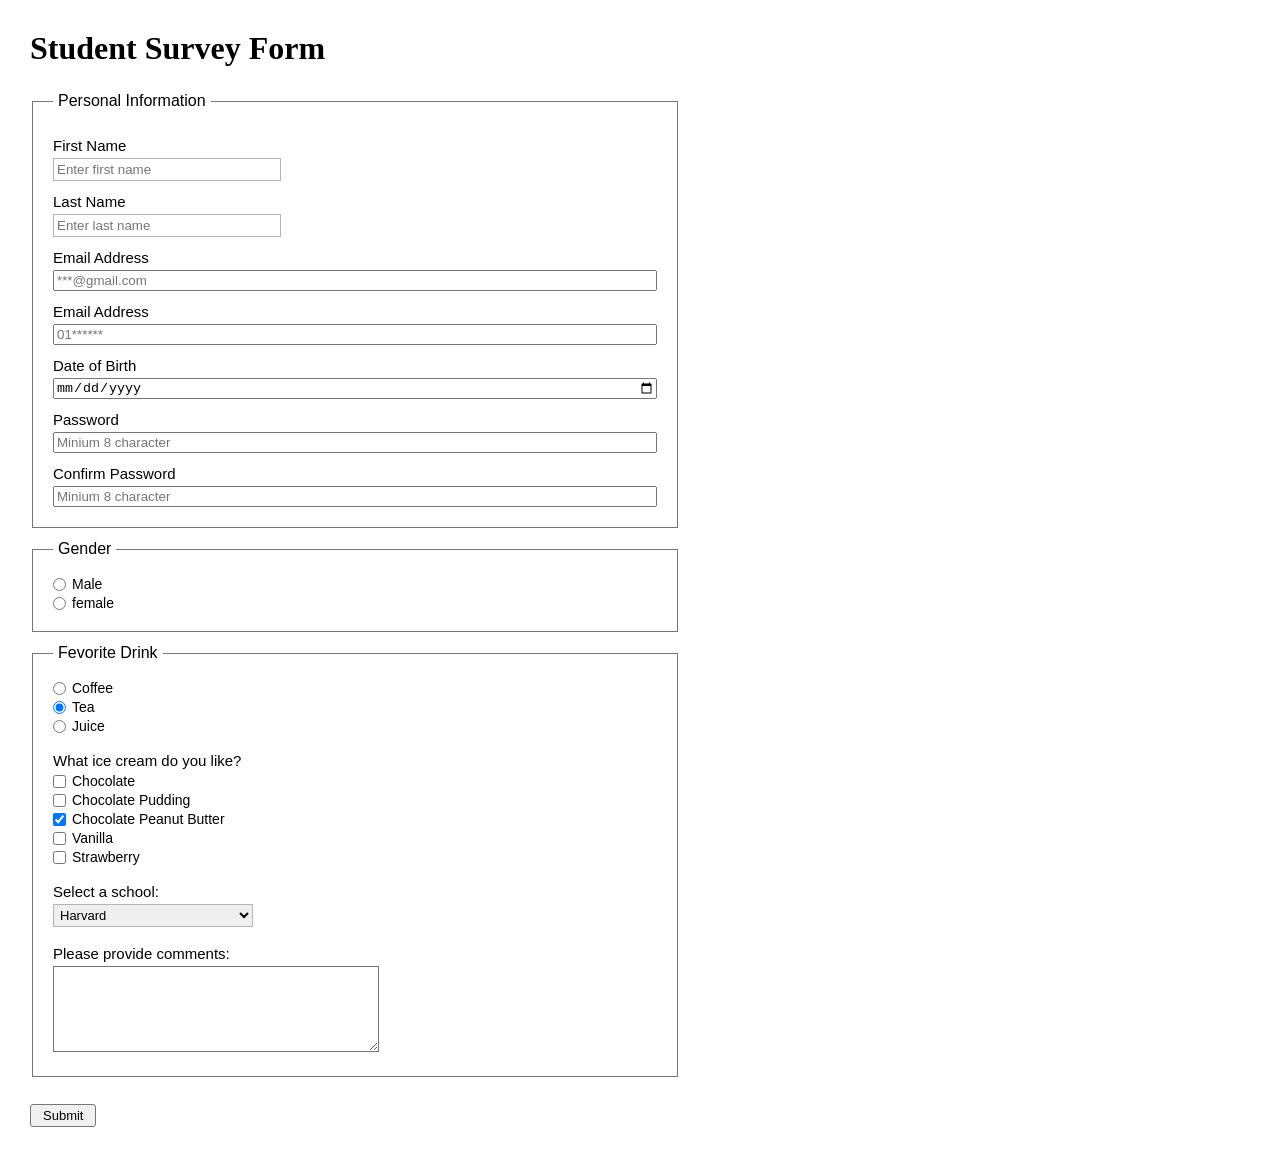
==== 04-Basic-HTML-Form/basichtmlForm.html @ c6128a08 "Fix form labels and input attributes" ====
<!DOCTYPE html>
<html lang="en">

<head>
    <meta charset="UTF-8">
    <meta name="viewport" content="width=device-width, initial-scale=1.0">
    <title>Basic HTML Form</title>
    <link rel="stylesheet" href="basichtmlForm.css">
</head>

<body>

    <h1>Student Survey Form</h1>

    <form action="#" method="POST">
        <!-- personal information -->
        <fieldset class="form-section">
            <legend>Personal Information</legend>

            <div class="form-group">
                <label for="first-name">First Name</label>
                <input type="text" id="first-name" name="firstname" placeholder="Enter first name" required>
            </div>

            <div class="form-group">
                <label for="last-name">Last Name</label>
                <input type="text" id="last-name" name="lastname" placeholder="Enter last name" required>
            </div>
            <!-- email -->
            <div class="form-group">
                <label for="email">Email Address</label>
                <input type="email" id="email" name="email" placeholder="***@gmail.com" required>
            </div>
            <!-- number -->
            <div class="form-group">
                <label for="Phone">Email Address</label>
                <input type="tel" id="Phone" name="Phone" placeholder="01******" pattern="[0-9]{11}" required>
            </div>
            <!-- Date of Birth -->
            <div class="form-group">
                <label for="dob">Date of Birth</label>
                <input type="date" id="dob" name="dob" required>
            </div>
            <!-- Password-->
            <div class="form-group">
                <label for="password">Password</label>
                <input type="password" id="password" name="password" minlength="8" placeholder="Minium 8 character"
                    required>
            </div>
            <!-- confirm Password-->
            <div class="form-group">
                <label for="Confirm Password">Confirm Password</label>
                <input type="password" id="Confirm Password" name="Confirm Password" minlength="8"
                    placeholder="Minium 8 character" required>
            </div>
        </fieldset>
        <!-- Gender section -->
        <fieldset class="form-section">
            <legend>Gender</legend>
            <div class="option">
                <input type="radio" id="male" name="gender" value="male" required>
                <label for="male">Male</label>

            </div>
            <div class="option">
                <input type="radio" id="female" name="gender" value="female" required>
                <label for="female">female</label>

            </div>

        </fieldset>
        <!-- Favorite drink -->

        <fieldset class="form-section">
            <legend>Fevorite Drink</legend>

            <div class="option">
                <input type="radio" id="coffee" name="drink" value="coffee">
                <label class="coffee">Coffee</label>

            </div>
            <div class="option">
                <input type="radio" id="tea" name="drink" value="tea" checked>
                <label for="tea">Tea</label>
            </div>
            <div class="option">
                <input type="radio" id="Juice" name="drink" value="Juice">
                <label for="Juice">Juice</label>
            </div>
            </div>

            <div class="question-group">
                <label class="question-title">What ice cream do you like?</label>
                <div class="option">
                    <input type="checkbox" id="chocolate" name="ice-cream" value="chocolate">
                    <label for="chocolate">Chocolate</label>
                </div>
                <div class="option">
                    <input type="checkbox" id="pudding" name="ice-cream" value="pudding">
                    <label for="pudding">Chocolate Pudding</label>
                </div>
                <div class="option">
                    <input type="checkbox" id="peanut-butter" name="ice-cream" value="peanut-butter" checked>
                    <label for="peanut-butter">Chocolate Peanut Butter</label>
                </div>
                <div class="option">
                    <input type="checkbox" id="vanilla" name="ice-cream" value="vanilla">
                    <label for="vanilla">Vanilla</label>
                </div>
                <div class="option">
                    <input type="checkbox" id="strawberry" name="ice-cream" value="strawberry">
                    <label for="strawberry">Strawberry</label>
                </div>
            </div>

            <div class="question-group">
                <label for="school" class="question-title">Select a school:</label>
                <select id="school" name="school">
                    <option value="harvard" selected>Harvard</option>
                    <option value="mit">MIT</option>
                    <option value="stanford">Stanford</option>
                </select>
            </div>

            <div class="question-group">
                <label for="comments" class="question-title">Please provide comments:</label>
                <textarea id="comments" name="comments" rows="5"></textarea>
            </div>
        </fieldset>

        <button type="submit" class="submit-btn">Submit</button>
    </form>

</body>

</html>
---- 04-Basic-HTML-Form/basichtmlForm.css ----
body {
    font-family: Arial, sans-serif;
    margin: 30px;
    background-color: #ffffff;
    max-width: 650px;
}

h1 {
    font-family: "Times New Roman", Times, serif;
    font-size: 32px;
    font-weight: bold;
    margin-top: 0;
    margin-bottom: 25px;
}

.form-section {
    border: 1px solid #767676;
    padding: 15px 20px 20px 20px;
    margin-bottom: 12px;
}

legend {
    font-family: Arial, sans-serif;
    font-size: 16px;
    padding: 0 5px;
}

.form-group {
    margin-top: 12px;
    display: flex;
    flex-direction: column;
}

.form-group label {
    font-size: 15px;
    margin-bottom: 4px;
}

.form-group input[type="text"] {
    width: 220px;
    padding: 3px;
    border: 1px solid #b5b5b5;
}

.question-group {
    margin-top: 18px;
}

.question-title {
    display: block;
    font-size: 15px;
    margin-bottom: 4px;
}

.option {
    display: flex;
    align-items: center;
    margin-top: 3px;
}

.option input {
    margin: 0 6px 0 0;
}

.option label {
    font-size: 14px;
}

select {
    width: 200px;
    font-size: 13px;
    padding: 2px;
    border: 1px solid #b5b5b5;
}

textarea {
    width: 320px;
    height: 80px;
    border: 1px solid #767676;
    resize: both;
}

.submit-btn {
    margin-top: 15px;
    font-size: 13px;
    padding: 3px 12px;
    background-color: #f0f0f0;
    border: 1px solid #767676;
    border-radius: 3px;
    cursor: pointer;
}

.submit-btn:hover {
    background-color: #e5e5e5;
}
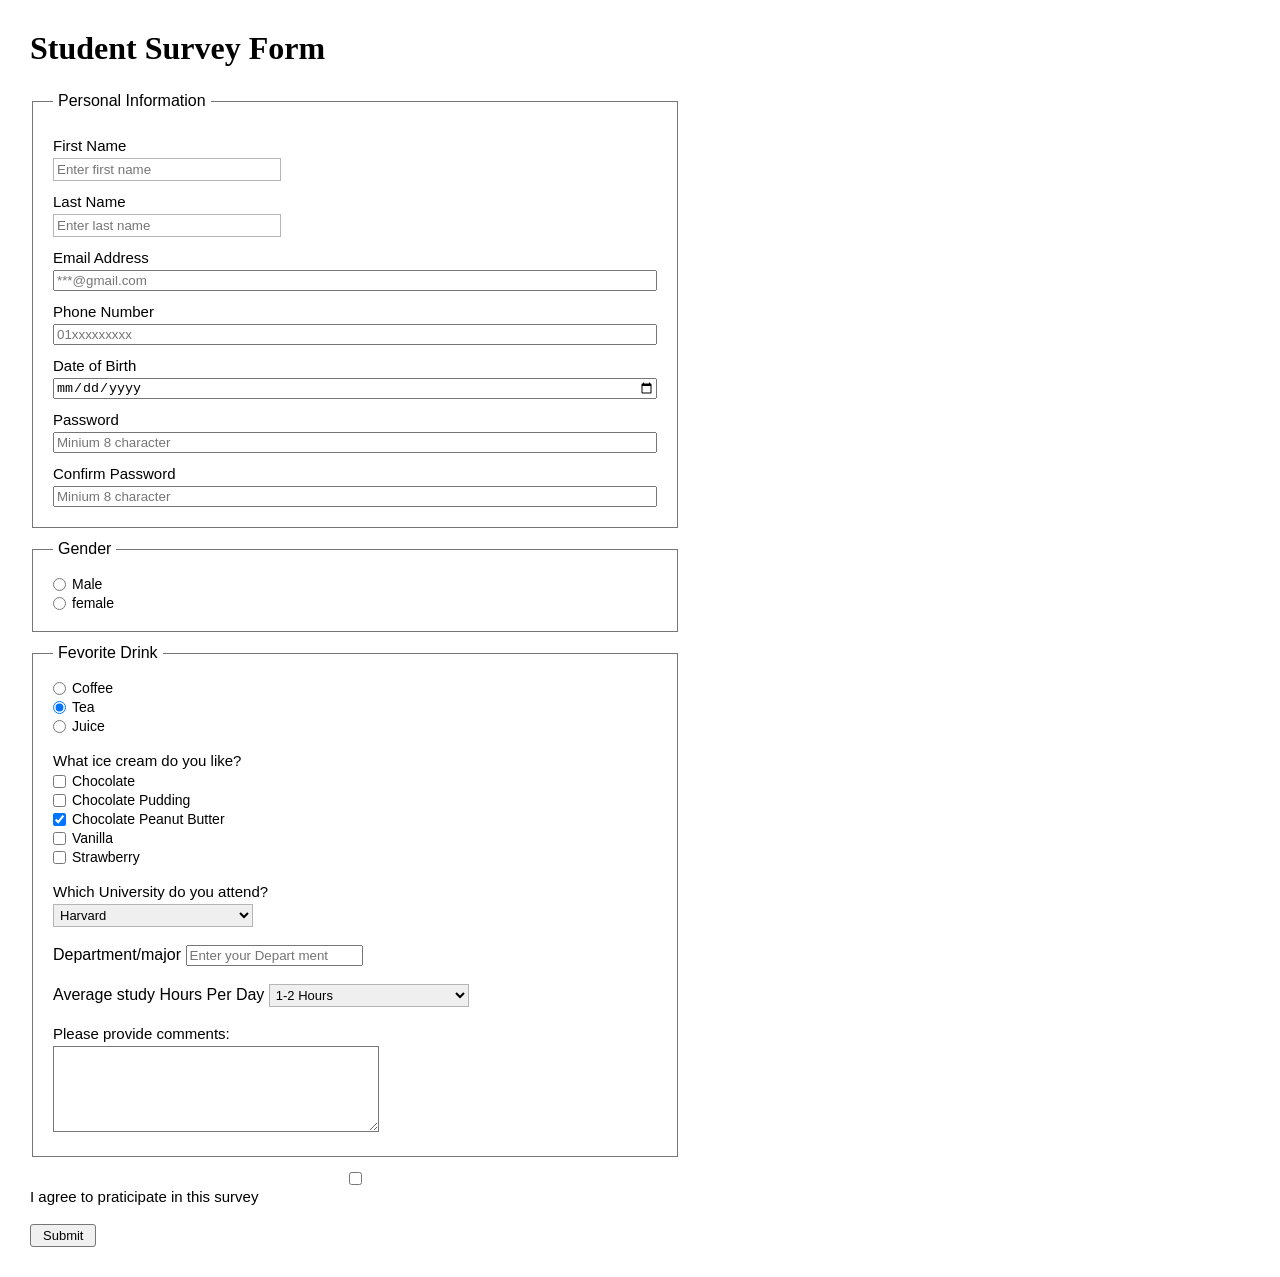
==== commit 746794f7: "Add survey agreement checkbox" ====
--- a/04-Basic-HTML-Form/basichtmlForm.html
+++ b/04-Basic-HTML-Form/basichtmlForm.html
@@ -33,8 +33,8 @@
             </div>
             <!-- number -->
             <div class="form-group">
-                <label for="Phone">Email Address</label>
-                <input type="tel" id="Phone" name="Phone" placeholder="01******" pattern="[0-9]{11}" required>
+                <label for="Phone">Phone Number</label>
+                <input type="tel" id="Phone" name="Phone" placeholder="01xxxxxxxxx" pattern="[0-9]{11}" required>
             </div>
             <!-- Date of Birth -->
             <div class="form-group">
@@ -49,8 +49,8 @@
             </div>
             <!-- confirm Password-->
             <div class="form-group">
-                <label for="Confirm Password">Confirm Password</label>
-                <input type="password" id="Confirm Password" name="Confirm Password" minlength="8"
+                <label for="Confirm-Password">Confirm Password</label>
+                <input type="password" id="Confirm-Password" name="Confirm-Password" minlength="8"
                     placeholder="Minium 8 character" required>
             </div>
         </fieldset>
@@ -76,7 +76,7 @@
 
             <div class="option">
                 <input type="radio" id="coffee" name="drink" value="coffee">
-                <label class="coffee">Coffee</label>
+                <label for="coffee">Coffee</label>
 
             </div>
             <div class="option">
@@ -92,43 +92,66 @@
             <div class="question-group">
                 <label class="question-title">What ice cream do you like?</label>
                 <div class="option">
-                    <input type="checkbox" id="chocolate" name="ice-cream" value="chocolate">
+                    <input type="checkbox" id="chocolate" name="ice-cream[]" value="chocolate">
                     <label for="chocolate">Chocolate</label>
                 </div>
                 <div class="option">
-                    <input type="checkbox" id="pudding" name="ice-cream" value="pudding">
+                    <input type="checkbox" id="pudding" name="ice-cream[]" value="pudding">
                     <label for="pudding">Chocolate Pudding</label>
                 </div>
                 <div class="option">
-                    <input type="checkbox" id="peanut-butter" name="ice-cream" value="peanut-butter" checked>
+                    <input type="checkbox" id="peanut-butter" name="ice-cream[]" value="peanut-butter" checked>
                     <label for="peanut-butter">Chocolate Peanut Butter</label>
                 </div>
                 <div class="option">
-                    <input type="checkbox" id="vanilla" name="ice-cream" value="vanilla">
+                    <input type="checkbox" id="vanilla" name="ice-cream[]" value="vanilla">
                     <label for="vanilla">Vanilla</label>
                 </div>
                 <div class="option">
-                    <input type="checkbox" id="strawberry" name="ice-cream" value="strawberry">
+                    <input type="checkbox" id="strawberry" name="ice-cream[]" value="strawberry">
                     <label for="strawberry">Strawberry</label>
                 </div>
             </div>
 
             <div class="question-group">
-                <label for="school" class="question-title">Select a school:</label>
-                <select id="school" name="school">
+                <label for="University" class="question-title">Which University do you attend?</label>
+                <select id="University" name="University">
                     <option value="harvard" selected>Harvard</option>
                     <option value="mit">MIT</option>
                     <option value="stanford">Stanford</option>
+                    <option value="Daffodil internation Univrsity">Daffodil internation Univrsity</option>
                 </select>
+            </div>
+            <div class="question-group">
+                <label for="department">Department/major</label>
+                <input type="text" id="department" name="department" placeholder="Enter your Depart ment">
+            </div>
+            <div class="question-group">
+                <label for="study-hours">Average study Hours Per Day</label>
+                <select name="study-hours" id="study-hours">
+                    <option value="1-2">1-2 Hours</option>
+                    <option value="3-4">3-4 Hours</option>
+                    <option value="5-6">5-6 Hours</option>
+                    <option value="7+">7+ Hours</option>
+                </select>
+
             </div>
 
             <div class="question-group">
                 <label for="comments" class="question-title">Please provide comments:</label>
                 <textarea id="comments" name="comments" rows="5"></textarea>
             </div>
+            
         </fieldset>
+        <div class="form-group">
+                <input type="checkbox" id="terms" required>
+                <label for="terms"> I agree to praticipate in this survey</label>
+
+            </div>
 
         <button type="submit" class="submit-btn">Submit</button>
+        
+
     </form>
 
 </body>
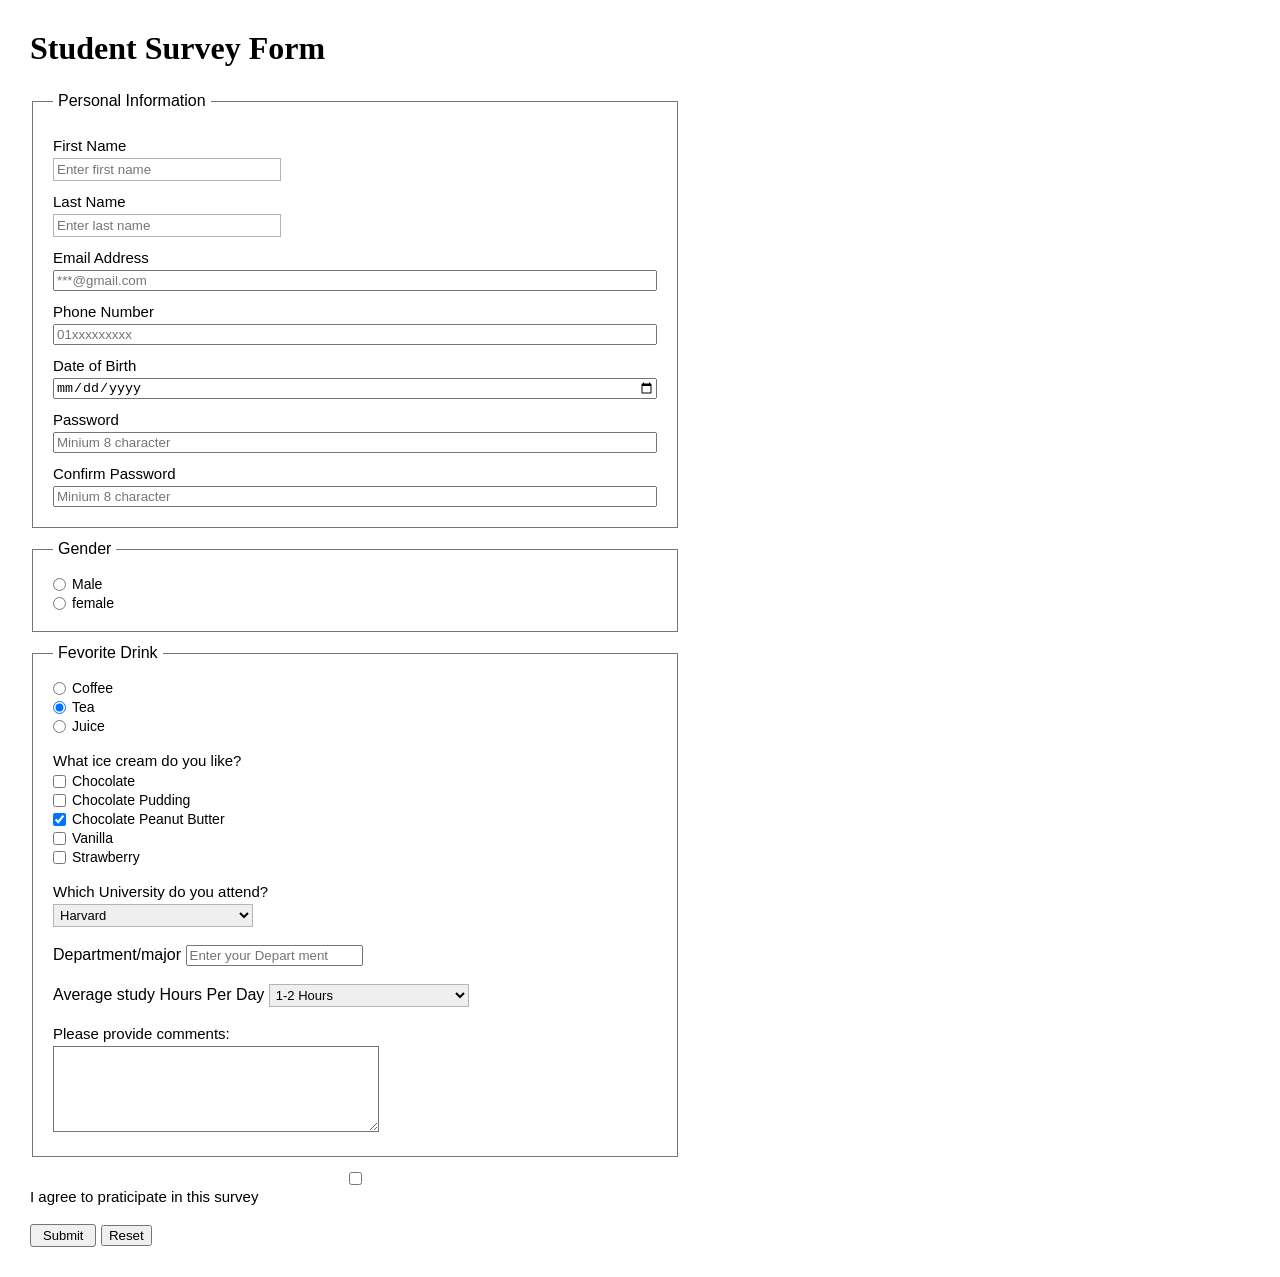
==== commit 0ab2213e: "Add reset button" ====
--- a/04-Basic-HTML-Form/basichtmlForm.html
+++ b/04-Basic-HTML-Form/basichtmlForm.html
@@ -148,9 +148,13 @@
                 <label for="terms"> I agree to praticipate in this survey</label>
 
             </div>
+            
 
         <button type="submit" class="submit-btn">Submit</button>
-        
+        <button type="reset" class="reset-btn">Reset
+
+            </button>
+
 
     </form>
 
